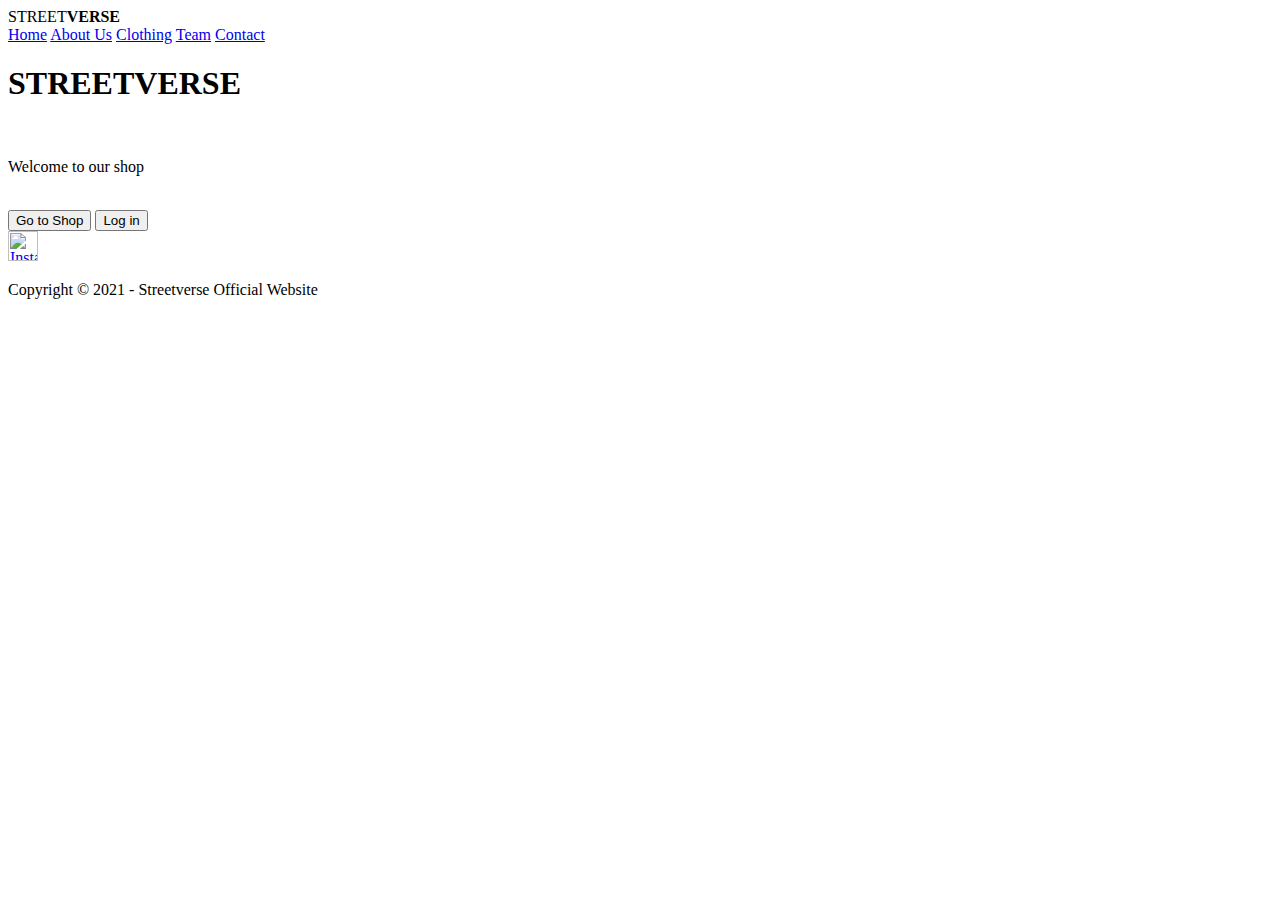
==== index.html @ b335da76 "Create index.html" ====
<!DOCTYPE html>
<html lang="en" dir="ltr">
  <head>
    <meta charset="utf-8">
    <title>STREETVERSE</title>
    <meta name="viewport" content="width=device-width, initial-scale=1.0">
    <link rel="stylesheet" href="style.css">
    


   
     <!--header-->
   <header>
        <div class="logo">
                       <a>STREET<strong>VERSE</strong></a></div>
       
       <div>
      <nav  class="navigation-menu">
      <i class="menu-toggle-btn"></i>
      <a href="index.html"><i"home"></i> Home</a>
      <a href="about.html"><i"about"></i> About Us</a>
      <a href="shop.html"><i"Shop"></i>Clothing</a>
      <a href="team.html"><i"team"></i> Team</a>
      <a href="contact.html"><i"contact"></i> Contact</a>
      </nav>
      </div>
    </header>
   
           
    <div class="hero-image">
            <div class="hero-text">
              <h1>STREETVERSE</h1>
              <br>
              <p>Welcome to our shop</p>
              <br>
              <a href="shop.html"><button>Go to Shop</button></a>
              <a href="log.html"><button>Log in</button></a>
       
            </div>
            </div>
            
           
            
         <!--footer-->
    <div class="row1">
      <footer>
        <a href="https://www.instagram.com/streetverse_/" target="_blank"><img src="images/insta1.png"  border"0" height="30" width="30"  class="zoom" abbr title="Instagram" ></a>
          <p>Copyright © 2021 - Streetverse Official Website</p>
      </footer>
  </div> 
</body>
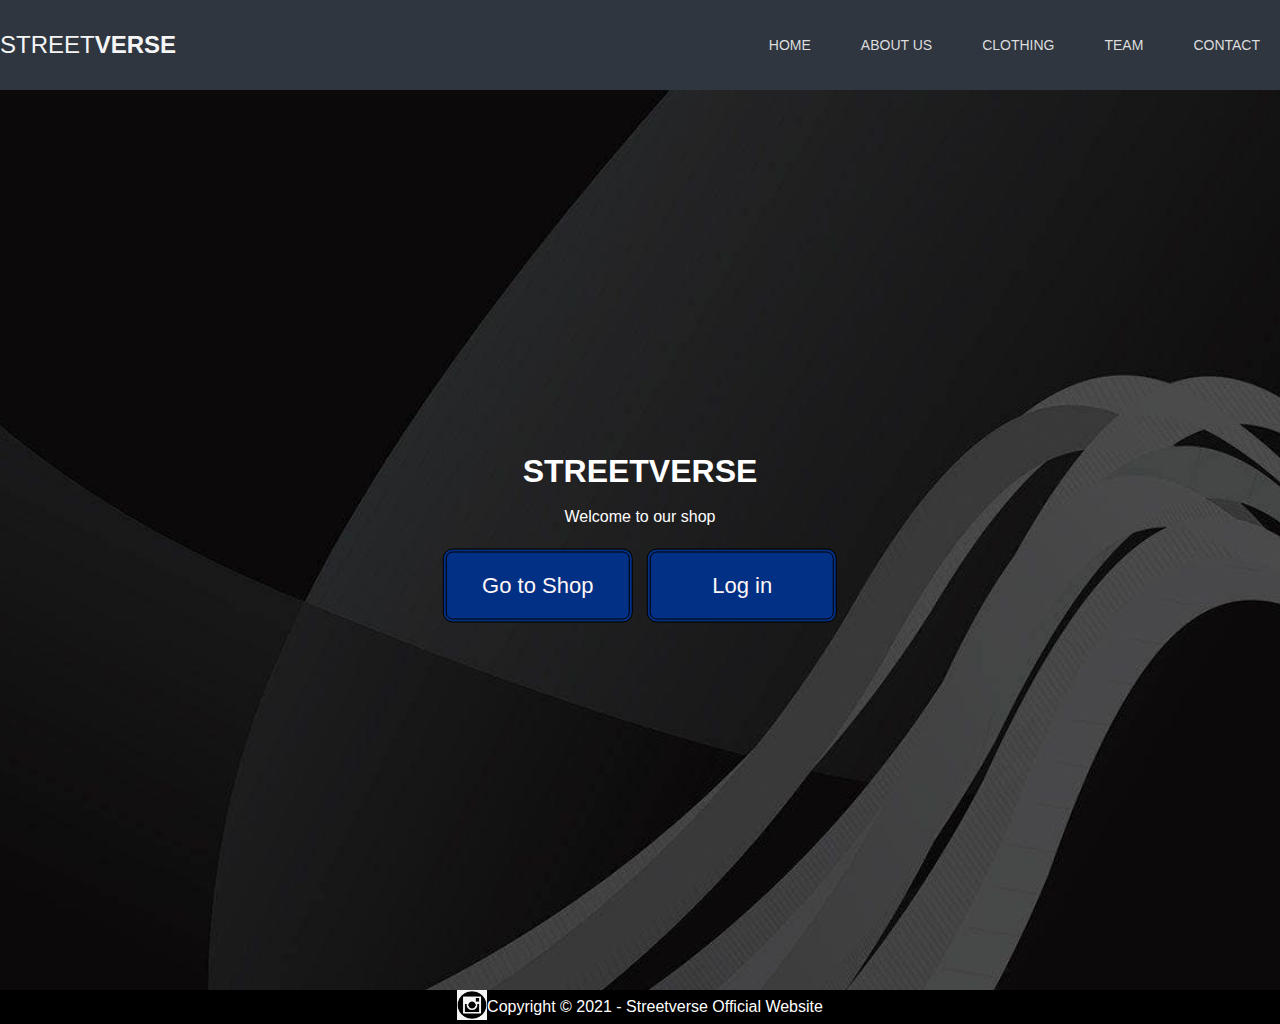
==== commit 3e9181db: "initialize project files" ====
--- a/index.html
+++ b/index.html
@@ -1,51 +1,51 @@
-<!DOCTYPE html>
-<html lang="en" dir="ltr">
-  <head>
-    <meta charset="utf-8">
-    <title>STREETVERSE</title>
-    <meta name="viewport" content="width=device-width, initial-scale=1.0">
-    <link rel="stylesheet" href="style.css">
-    
-
-
-   
-     <!--header-->
-   <header>
-        <div class="logo">
-                       <a>STREET<strong>VERSE</strong></a></div>
-       
-       <div>
-      <nav  class="navigation-menu">
-      <i class="menu-toggle-btn"></i>
-      <a href="index.html"><i"home"></i> Home</a>
-      <a href="about.html"><i"about"></i> About Us</a>
-      <a href="shop.html"><i"Shop"></i>Clothing</a>
-      <a href="team.html"><i"team"></i> Team</a>
-      <a href="contact.html"><i"contact"></i> Contact</a>
-      </nav>
-      </div>
-    </header>
-   
-           
-    <div class="hero-image">
-            <div class="hero-text">
-              <h1>STREETVERSE</h1>
-              <br>
-              <p>Welcome to our shop</p>
-              <br>
-              <a href="shop.html"><button>Go to Shop</button></a>
-              <a href="log.html"><button>Log in</button></a>
-       
-            </div>
-            </div>
-            
-           
-            
-         <!--footer-->
-    <div class="row1">
-      <footer>
-        <a href="https://www.instagram.com/streetverse_/" target="_blank"><img src="images/insta1.png"  border"0" height="30" width="30"  class="zoom" abbr title="Instagram" ></a>
-          <p>Copyright © 2021 - Streetverse Official Website</p>
-      </footer>
-  </div> 
-</body>
+<!DOCTYPE html>
+<html lang="en" dir="ltr">
+  <head>
+    <meta charset="utf-8">
+    <title>STREETVERSE</title>
+    <meta name="viewport" content="width=device-width, initial-scale=1.0">
+    <link rel="stylesheet" href="style.css">
+    
+
+
+   
+     <!--header-->
+   <header>
+        <div class="logo">
+                       <a>STREET<strong>VERSE</strong></a></div>
+       
+       <div>
+      <nav  class="navigation-menu">
+      <i class="menu-toggle-btn"></i>
+      <a href="index.html"><i"home"></i> Home</a>
+      <a href="about.html"><i"about"></i> About Us</a>
+      <a href="shop.html"><i"Shop"></i>Clothing</a>
+      <a href="team.html"><i"team"></i> Team</a>
+      <a href="contact.html"><i"contact"></i> Contact</a>
+      </nav>
+      </div>
+    </header>
+   
+           
+    <div class="hero-image">
+            <div class="hero-text">
+              <h1>STREETVERSE</h1>
+              <br>
+              <p>Welcome to our shop</p>
+              <br>
+              <a href="shop.html"><button>Go to Shop</button></a>
+              <a href="log.html"><button>Log in</button></a>
+       
+            </div>
+            </div>
+            
+           
+            
+         <!--footer-->
+    <div class="row1">
+      <footer>
+        <a href="https://www.instagram.com/streetverse_/" target="_blank"><img src="images/insta1.png"  border"0" height="30" width="30"  class="zoom" abbr title="Instagram" ></a>
+          <p>Copyright © 2021 - Streetverse Official Website</p>
+      </footer>
+  </div> 
+</body>
--- a/style.css
+++ b/style.css
@@ -0,0 +1,949 @@
+
+
+*{
+    margin: 0;
+    padding: 0;
+    text-decoration: none;
+    font-family: "Open Sans",sans-serif;
+   
+  }
+  
+  header{
+    height: 90px;
+    background: #2f3640;
+  }
+  
+  /*navigation*/
+  .logo {
+      float:left;
+      width:25%;
+      height:90px;
+      display:flex;
+      align-items: center;
+      font-size: 24px;
+      color:whitesmoke;
+  }
+  
+  .navigation-menu{
+    float: right;
+    display: flex;
+    align-items: center;
+    min-height: 90px;
+  }
+  
+  .navigation-menu a{
+    margin-left: 10px;
+    color: #ddd;
+    text-transform: uppercase;
+    font-size: 14px;
+    padding: 12px 20px;
+    border-radius: 4px;
+    transition: .3s linear;
+  }
+  
+  .navigation-menu a:hover{
+    background: #fff;
+    color: #2f3640;
+    transform: scale(1.1);
+  }
+  
+  .navigation-menu i{
+    margin-right: 8px;
+    font-size: 16px;
+  }
+  
+  
+  .menu-toggle-btn{
+    float: right;
+    height: 90px;
+    line-height: 90px !important;
+    color: #fff;
+    font-size: 26px;
+    display: none !important;
+    cursor: pointer;
+  }
+  
+  
+  @media screen and (max-width:700px) {
+    .menu-toggle-btn{
+      display: block !important;
+    }
+  
+    .navigation-menu{
+      position: fixed;
+      width: 100%;
+      max-width: 400px;
+      background: #172b4d;
+      top: 90px;
+      right: 0;
+      display: none;
+      padding: 20px 40px;
+      box-sizing: border-box;
+    }
+  
+    .navigation-menu::before{
+      content: "";
+      border-left: 10px solid transparent;
+      border-right: 10px solid transparent;
+      border-bottom: 10px solid #172b4d;
+      position: absolute;
+      top: -10px;
+      right: 10px;
+    }
+  
+    .navigation-menu a{
+      display: block;
+      margin: 10px 0;
+    }
+  
+    .navigation-menu.active{
+        display: block;
+    }
+}
+/*footer*/
+footer{
+    bottom:50px;
+    background-color:black;
+    width:100%;
+    display: flex;
+    justify-content: center;
+    align-items: center;
+}
+.row1{
+    color:white
+    
+}
+body, html {
+    height: 100%;
+}
+
+
+/*home*/
+.hero-image {
+    background-image: url("images/22.jpg");
+    height: 100%;
+    background-position: center;
+    background-repeat: no-repeat;
+    background-size: cover;
+    position: relative;
+  }
+  
+  .hero-text {
+    text-align: center;
+    position: absolute;
+    top: 50%;
+    left: 50%;
+    font-size: 100%;
+    transform: translate(-50%, -50%);
+    color: white;
+  }
+  
+  .hero-text button {
+      display: inline-block;
+      background-color: #023085;
+      border-radius: 10px;
+      border: 4px double #000000;
+      color: #fff6f6;
+      text-align: center;
+      font-size: 22px;
+      padding: 20px;
+      width: 190px;
+      -webkit-transition: all 0.5s;
+      -moz-transition: all 0.5s;
+      -o-transition: all 0.5s;
+      transition: all 0.5s;
+      cursor: pointer;
+      margin: 5px;
+
+  }
+  
+  .hero-text button:hover {
+    background-color: rgb(58, 153, 109);
+    color: white;
+  }
+ 
+  
+
+/*about*/
+.about-section{
+    background: url(images/verse.jpg) no-repeat left;
+    background-size: 45%;
+    background-color: #fdfdfd;
+    overflow: hidden;
+    padding: 100px 0;
+}
+
+.inner-container{
+    width: 30%;
+    float: right;
+    background-color: #fdfdfd;
+    padding: 150px;
+}
+
+.inner-container h1{
+    margin-bottom: 30px;
+    font-size: 20px;
+    font-weight: 900;
+    text-align:center;
+    
+}
+
+.text11{
+    font-size: 13px;
+    color:slategray;
+    line-height: 30px;
+    text-align: justify;
+    margin-bottom: 40px;
+}
+
+.skills{
+    display: flex;
+    justify-content: space-between;
+    font-weight: 700;
+    font-size: 13px;
+}
+
+@media screen and (max-width:1200px){
+    .inner-container{
+        padding: 80px;
+    }
+}
+
+@media screen and (max-width:1000px){
+    .about-section{
+        background-size: 100%;
+        padding: 100px 40px;
+    }
+    .inner-container{
+        width: 100%;
+    }
+}
+
+@media screen and (max-width:600px){
+    .about-section{
+        padding: 0;
+    }
+    .inner-container{
+        padding: 60px;
+    }
+
+}
+/*team*/
+.box{
+    box-sizing: border-box;
+}
+
+a{
+    text-decoration: none;
+}
+#team{
+    width:100%;
+    min-height: 150vh;
+    display: block;
+    justify-content: center;
+    align-items: center;
+    flex-direction: column;
+}
+.heading{
+    font-size: 1.3rem;
+    color: #2c2c2c;
+    font-weight: 500;
+    display: flex;
+    align-items: center;
+    margin: 20px;
+}
+.heading i{
+    background-color:black;
+    box-shadow: 2px 5px 30px rgba(80,123,252,0.4);
+    color: #ffffff;
+    width:40px;
+    height: 40px;
+    display: flex;
+    justify-content: center;
+    align-items: center;
+    font-size: 0.9rem;
+    margin: 0px 20px;
+}
+.box{
+    width:266px;
+    height: 340px;
+    background-color:black;
+    box-shadow: 2px 2px 30px rgba(0,0,0,0.05);
+    display: flex;
+    flex-direction: column;
+    align-items: center;
+    justify-content: space-between;
+    padding: 20px;
+    border-radius: 10px;
+    margin: 20px;
+    position: relative;
+}
+
+.container{
+    display: flex;
+    justify-content: center;
+    align-items: center;
+    flex-wrap: wrap;
+}
+.top-bar{
+    width:50%;
+    height: 4px;
+    position: absolute;
+    left: 50%;
+    top: 0px;
+    transform: translateX(-50%);
+    background-color:rgb(22, 22, 170);
+    border-radius: 0px 0px 10px 10px;
+}
+.verify{
+    color:#17b667;
+}
+.nav1{
+    display: flex;
+    justify-content: space-between;
+    align-items: center;
+    width: 100%;
+}
+.nav1 .heart{
+    color: rgba(155,155,155);
+}
+.nav1 .heart:before{
+    content: '\f004';
+    font-family: fontAwesome;
+    line-height: 30px;
+    z-index: 1;
+    cursor: pointer;
+}
+.nav1 .heart-btn:checked ~ .heart:before{
+    color: #ff0022;
+}
+.nav1 .heart-btn{
+    display:none;
+}
+.details{
+    display: flex;
+    justify-content: center;
+    align-items: center;
+    flex-direction: column;
+}
+.details img{
+    width:100px;
+    height: 100px;
+    border-radius: 50%;
+    overflow: hidden;
+    object-fit: cover;
+    object-position: center;
+}
+.details strong{
+    font-weight: 500;
+    color: whitesmoke;
+    letter-spacing: 1px;
+    margin-top: 10px;
+}
+.details p{
+    font-size: 0.8rem;
+    color: white;
+    margin: 5px 0px;
+}
+.btn{
+    width:100%;
+    display: flex;
+    justify-content: space-between;
+    align-items: center;
+}
+.btn a{
+    color:white;
+    padding: 8px 22px;
+    border-radius: 20px;
+    font-size: 0.9rem;
+    margin:auto;
+}
+.btn a i{ 
+  margin:auto;
+}
+.btn a:hover{
+    color: #fff;
+    background-color:lawngreen;
+    box-shadow: 2px 5px 15px rgba(80,123,252,0.5);
+    transition: all ease 0.3s;
+}
+.box:hover{
+    box-shadow: 2px 2px 30px rgba(4,15,49,0.1);
+    transform: scale(1.01);
+    transition: all ease 0.1s;
+}
+@media(max-width:612px){
+    .box{
+        flex-grow: 0.7;
+    }
+}
+
+
+
+
+/*login*/
+.bg-img{
+  background: url('images/black.jpg');
+  height: 100vh;
+  background-size: cover;
+  background-position: center;
+}
+.bg-img:after{
+  position: absolute;
+  content:"";
+  top: 0;
+  left: 0;
+  height: 100%;
+  width: 100%;
+  background: rgba(0,0,0,0.7);
+}
+.content{
+  position: absolute;
+  top: 50%;
+  left: 50%;
+  z-index: 999;
+  text-align: center;
+  padding: 60px 32px;
+  width: 370px;
+  transform: translate(-50%,-50%);
+  background: rgba(255,255,255,0.04);
+  box-shadow: -1px 4px 28px 0px rgba(0,0,0,0.75);
+}
+.content header{
+  color: white;
+  font-size: 33px;
+  font-weight: 600;
+  margin: 0 0 35px 0;
+  font-family: 'Montserrat',sans-serif;
+}
+.field{
+  position: relative;
+  height: 45px;
+  width: 100%;
+  display: flex;
+  background: rgba(255,255,255,0.94);
+}
+.field span{
+  color: #222;
+  width: 40px;
+  line-height: 45px;
+}
+.field input{
+  height: 100%;
+  width: 100%;
+  background: transparent;
+  border: none;
+  outline: none;
+  color: #222;
+  font-size: 16px;
+  font-family: 'Poppins',sans-serif;
+}
+.space{
+  margin-top: 16px;
+}
+.show{
+  position: absolute;
+  right: 13px;
+  font-size: 13px;
+  font-weight: 700;
+  color: #222;
+  display: none;
+  cursor: pointer;
+  font-family: 'Montserrat',sans-serif;
+}
+.pass-key:valid ~ .show{
+  display: block;
+}
+.pass{
+  text-align: left;
+  margin: 10px 0;
+}
+.pass a{
+  color: white;
+  text-decoration: none;
+  font-family: 'Poppins',sans-serif;
+}
+.pass:hover a{
+  text-decoration: underline;
+}
+.field input[type="submit"]{
+  background: #3498db;
+  border: 1px solid #2691d9;
+  color: white;
+  font-size: 18px;
+  letter-spacing: 1px;
+  font-weight: 600;
+  cursor: pointer;
+  font-family: 'Montserrat',sans-serif;
+}
+.field input[type="submit"]:hover{
+  background: #2691d9;
+}
+.login{
+  color: white;
+  margin: 20px 0;
+  font-family: 'Poppins',sans-serif;
+}
+.links{
+  display: flex;
+  cursor: pointer;
+  color: white;
+  margin: 0 0 20px 0;
+}
+
+.links i{
+  font-size: 17px;
+}
+i span{
+  margin-left: 8px;
+  font-weight: 500;
+  letter-spacing: 1px;
+  font-size: 16px;
+  font-family: 'Poppins',sans-serif;
+}
+.signup{
+  font-size: 15px;
+  color: white;
+  font-family: 'Poppins',sans-serif;
+}
+.signup a{
+  color: #3498db;
+  text-decoration: none;
+}
+.signup a:hover{
+  text-decoration: underline;
+}
+
+
+
+/*forgot*/
+.box11{ 
+    width:350px;
+    background:rgba(0,0,0,0.7);
+    padding:25px;
+    text-align:center;
+    margin:auto;
+    margin-top:0.5%;
+    color:white;
+    font-family:'Arial', sans-serif;
+    }
+    .box11{ 
+    width:350px;
+    background:rgba(0,0,0,0.7);
+    padding:60px;
+    text-align:center;
+    margin:auto;
+    margin-top:0.5%;
+    color:white;
+    font-family:'Arial', sans-serif;
+    }
+    .box-img1{
+    border-radius:10%;
+    width:100px;
+    height:50px;
+    }
+    
+    .box11 h1{
+    font-size:40px;
+    letter-spacing:4px;
+    font-weight:100;
+    }
+    
+    .box11 h5{
+    font-size:25px;
+    letter-spacing:3px;
+    font-weight:100;
+    }
+    .box11 p{
+    text-align: Center;
+    }
+      button a{
+      background: rgba(0, 0, 0, 0.5);
+      padding: 10px;
+      color:greenyellow;
+      border: none;
+      margin:center;
+      outline: none;
+      border: none;
+      font-size: 20px;
+      z-index: 9;
+      letter-spacing: 1px;
+      text-transform: uppercase;
+      cursor: pointer;
+      
+     
+     }
+
+    
+  /*gradient button*/
+    .center{
+        display: flex;
+        text-align: center;
+        align-items: center;
+        justify-content: center;
+      }
+      .outer{
+        position: relative;
+        margin: 0 50px;
+        background: #111;
+      }
+      .button{
+        height: 70px;
+        width: 220px;
+        border-radius: 50px;
+      }
+      .circle{
+        height: 200px;
+        width: 200px;
+        border-radius: 50%;
+      }
+      .outer button, .outer span{
+        position: absolute;
+        top: 50%;
+        left: 50%;
+        transform: translate(-50%, -50%);
+      }
+      .outer button{
+        background: #111;
+        color: #f2f2f2;
+        outline: none;
+        border: none;
+        font-size: 20px;
+        z-index: 9;
+        letter-spacing: 1px;
+        text-transform: uppercase;
+        cursor: pointer;
+      }
+      .button button{
+        height: 60px;
+        width: 210px;
+        border-radius: 50px;
+      }
+    
+    .outer:hover span:nth-child(1){
+      filter: blur(7px);
+    }
+    .outer:hover span:nth-child(2){
+      filter: blur(14px);
+    }
+    .outer:hover{
+      background: linear-gradient(#14ffe9, #ffeb3b, #ff00e0);
+      animation: rotate 1.5s linear infinite;
+    }
+    @keyframes rotate {
+      0%{
+        filter: hue-rotate(0deg);
+      }
+      100%{
+        filter: hue-rotate(360deg);
+      }
+    }
+    @media (max-width: 640px){
+      .center{
+        flex-wrap: wrap;
+        flex-direction: column;
+      }
+      .outer{
+        margin: 50px 0;
+      }
+    }
+
+
+
+/*clothing*/
+#our{
+    text-align: center;
+    font-size: 40px;
+}
+#info{
+    display: grid;
+    grid-template-columns: repeat(auto-fit,minmax(300px,1fr));
+    grid-column-gap: 10px;
+    grid-row-gap: 10px;
+} */
+body{
+    background-color: #333;
+    font-family: cursive;
+}
+
+#our{
+    text-align: center;
+    font-size: 40px;
+}
+
+#info{
+    display: grid;
+    grid-template-columns: repeat(auto-fit,minmax(300px,1fr));
+    grid-column-gap: 10px;
+    grid-row-gap: 10px;
+}
+#info img{
+    width: 100%;
+}
+#info img:hover{
+    border-top-left-radius: 50px;
+}
+.img{
+    box-sizing: border-box;
+    box-shadow: 12px 10px 12px rgba(0, 0, 0, 0.5);
+}
+.img:hover{
+    box-shadow: none;
+    background-color:skyblue;
+    border-bottom-right-radius: 50px;
+    border-top-left-radius: 50px;
+}
+
+.img-desc button {
+    padding: 10px;
+    background: rgba(0, 0, 0, 0.5);
+    color:greenyellow;
+    border: none;
+    box-shadow: 12px 10px 12px rgba(0, 0, 0, 0.5);
+}
+
+    
+
+
+
+/*flipcard*/
+.container1 {
+	min-width: 700px;
+	min-height: 350px;
+	border-radius: 20px;
+	position: relative;
+	-webkit-transition: 1.5s ease-in-out;
+	transition: 1.5s ease-in-out;
+	transform-style: preserve-3d;
+}
+
+.side {
+	position: absolute;
+	text-align: center;
+	width: 100%;
+	height: 100%;
+	padding: 20px 50px;
+	color: #fff;
+	transform-style: preserve-3d;
+	backface-visibility: hidden;
+	border-radius: 20px;
+}
+.content1{
+	transform: translatez(70px) scale(0.8);
+	line-height: 1.5em;
+}
+.content1 h1 {
+	position: relative;
+}
+.content1 p {
+	margin-top: 50px;
+	line-height: 2em;
+}
+.content1 h1:before {
+	content: "";
+	position: absolute;
+	bottom: -20px;
+	height: 3px;
+	background-color: #3e3;
+	width: 70px;
+	left: 50%;
+	transform: translateX(-50%);
+}
+.front {
+	z-index: 2;
+	background-size: 100vh;
+	background-size: cover;
+	background-color: black;
+}
+.back {
+	background-color: #333;
+	transform: rotateY(180deg);
+	z-index: 0;
+	padding-top: 10px;
+	background-image: url(images/verse.jpg)
+}
+.container1:hover {
+	-webkit-transform: rotateY(180deg);
+	transform: rotateY(180deg);
+}
+
+.form1 {
+	text-align: left;
+}
+.back h2 {
+	margin: 0;
+}
+form label,
+form input {
+	display: block;
+}
+form input,
+form textarea {
+	background:transparent;
+	border: 0;
+	border-bottom: 2px solid #444;
+	padding: 4px;
+	width: 100%;
+	color: #fff;
+}
+form label {
+	margin: 15px 0;
+}
+
+/* my button style  */
+.white-mode {
+	text-decoration: none;
+	padding: 7px 10px;
+	background-color: #122;
+	border-radius: 3px;
+	color: #fff;
+	transition: 0.35s ease-in-out;
+	position: fixed;
+	left: 15px;
+	bottom: 15px;
+	font-family: "Montserrat";
+}
+
+.white-mode:hover {
+	background-color: #fff;
+	color: #122;
+}
+
+
+
+.zoom:hover {
+  -ms-transform: scale(1.2); /* IE 9 */
+  -webkit-transform: scale(1.2); /* Safari 2-7 */
+  transform: scale(1.2);
+}
+
+
+
+
+
+.contact-info{
+  position: absolute;
+  top: 40%;
+  z-index: 99999;
+  left: 0;
+}
+.option{
+  cursor: pointer;
+  position: relative;
+}
+.option i{
+  display: block;
+  width: 60px;
+  text-align: center;
+  height: 60px;
+  line-height: 60px;
+  background: black;
+  color: #b9b9b9;
+  font-size: 20px;
+  transition: 0.6s;
+}
+.option:hover i{
+  color: #3498db;
+}
+.text{
+  position: absolute;
+  height: 60px;
+  width: 200px;
+  background: #1b1b1b;
+  top: 0;
+  z-index: -1;
+  left: -140px;
+  color: #fff;
+  line-height: 60px;
+  text-align: center;
+  transition: 0.6s;
+}
+
+.option:hover .text{
+  left: 60px;
+}
+
+
+
+/*video*/
+.three {
+  width: 25%;
+  display: block;
+  margin: 0 auto;
+}
+
+
+
+
+
+
+
+
+
+
+.share-button{
+  width: 280px;
+  height: 80px;
+  background: #dfe6e9;
+  border-radius: 40px;
+  display: flex;
+  align-items: center;
+  justify-content: center;
+  overflow: hidden;
+  position: relative;
+  cursor: pointer;
+  transition: .3s linear;
+}
+
+.share-button:hover{
+  transform: scale(1.1);
+}
+
+.share-button span{
+  position: absolute;
+  width: 100%;
+  height: 100%;
+  background: #2d3436;
+  color: #f1f1f1;
+  text-align: center;
+  line-height: 80px;
+  z-index: 999;
+  transition: .6s linear;
+  border-radius: 40px;
+}
+
+.share-button:hover span{
+  transform: translateX(-100%);
+  transition-delay: .3s;
+}
+
+.share-button a{
+  flex: 1;
+  font-size: 26px;
+  color: #2d3436;
+  text-align: center;
+  transform: translateX(-100%);
+  opacity: 0;
+  transition: 0.3s linear;
+}
+
+.share-button:hover a{
+  opacity: 1;
+  transform: translateX(0);
+}
+
+.share-button a:nth-of-type(1){
+  transition-delay: 1s;
+}
+
+.share-button a:nth-of-type(2){
+  transition-delay: 0.8s;
+}
+
+.share-button a:nth-of-type(3){
+  transition-delay: 0.6s;
+}
+
+.share-button a:nth-of-type(4){
+  transition-delay: 0.4s;
+}
